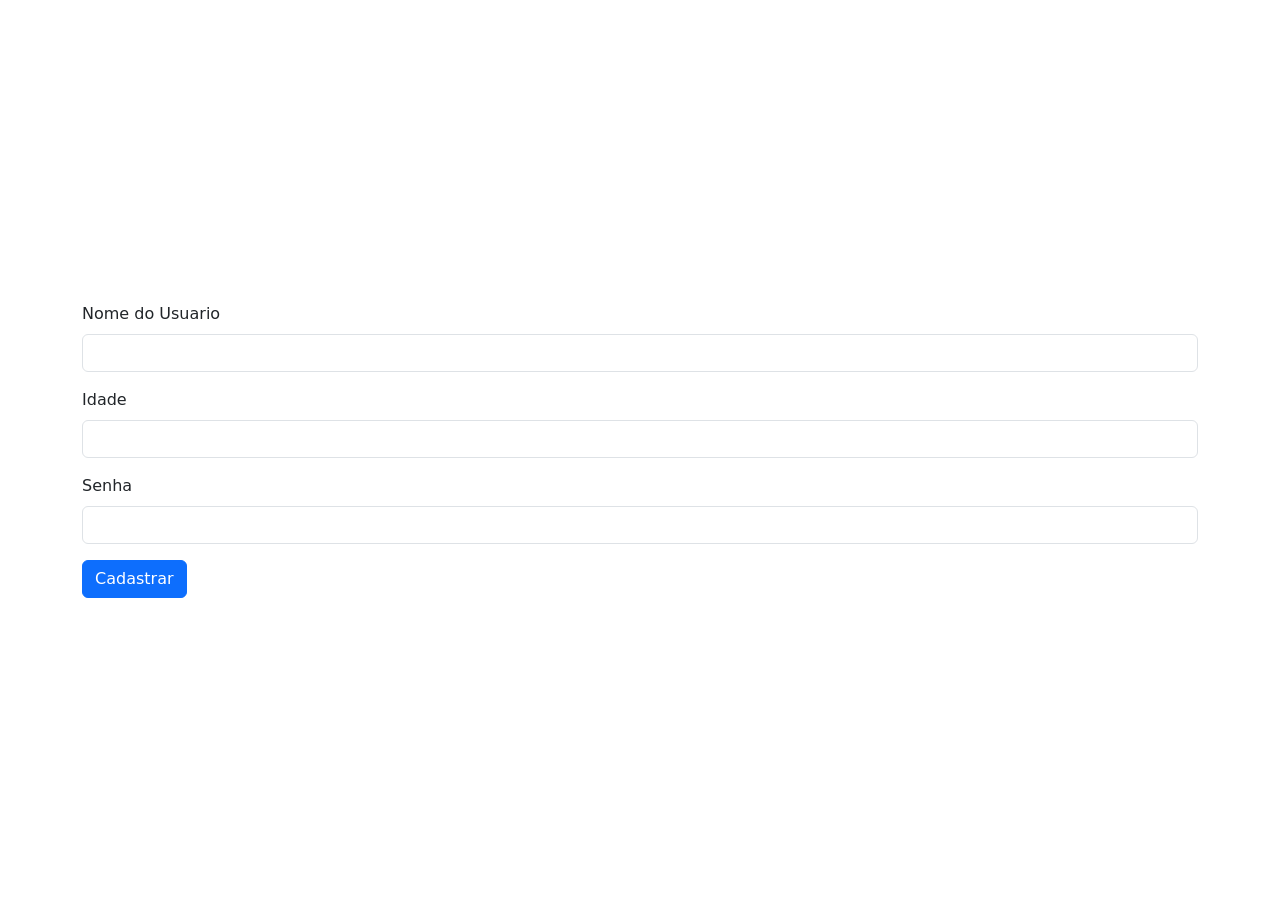
==== FrontEnd/cadastroUsuario/index.html @ 89d28ed0 "back e front" ====
<!DOCTYPE html>
<html lang="en">

<head>
    <meta charset="UTF-8">
    <meta name="viewport" content="width=device-width, initial-scale=1.0">
    <title>Document</title>
    <link rel="stylesheet" href="style.css">
    <link href="https://cdn.jsdelivr.net/npm/bootstrap@5.3.7/dist/css/bootstrap.min.css" rel="stylesheet"
        integrity="sha384-LN+7fdVzj6u52u30Kp6M/trliBMCMKTyK833zpbD+pXdCLuTusPj697FH4R/5mcr" crossorigin="anonymous">
</head>

<body>
    <div class="cadastrarUsuario">
        <form class="container">
            <div class="mb-3">
                <label for="nome" class="form-label">Nome do Usuario</label>
                <input type="text" class="form-control" id="nome" aria-describedby="emailHelp">
            </div>
            <div class="mb-3">
                <label for="idade" class="form-label">Idade</label>
                <input type="number" class="form-control" id="idade" min="0" max="120">
            </div>
            <div class="mb-3">
                <label for="senha" class="form-label">Senha</label>
                <input type="password" class="form-control" id="senha">
            </div>
            <button type="submit" class="btn btn-primary">Cadastrar</button>
        </form>
    </div>

    <script src="script.js"></script>
</body>

</html>
---- FrontEnd/cadastroUsuario/style.css ----
.cadastrarUsuario{
    display: flex; 
    justify-content: center; 
    align-items: center;
    height: 100vh;
}
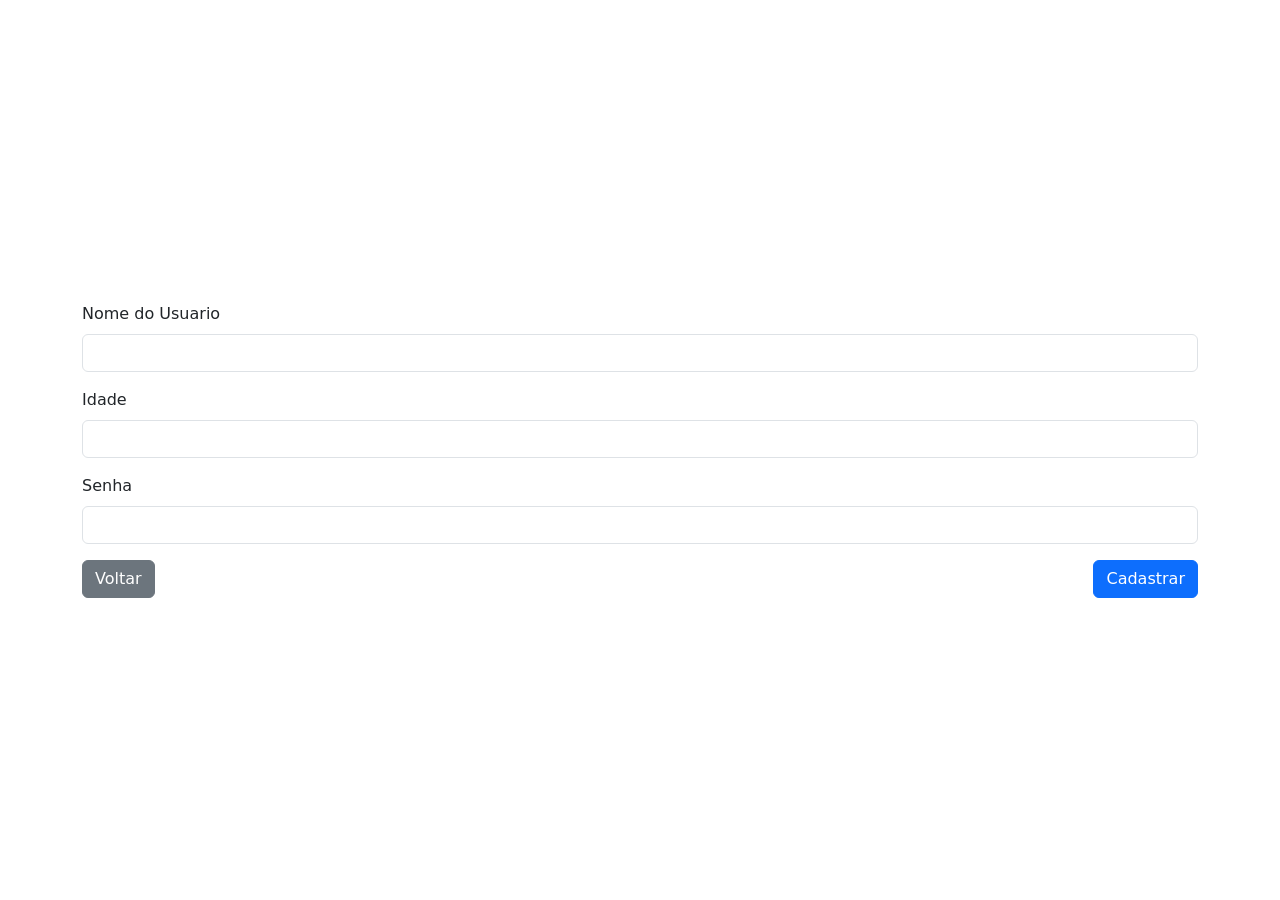
==== commit eaf79986: "estrutura inicial de intregração de back e front end" ====
--- a/FrontEnd/cadastroUsuario/index.html
+++ b/FrontEnd/cadastroUsuario/index.html
@@ -25,7 +25,11 @@
                 <label for="senha" class="form-label">Senha</label>
                 <input type="password" class="form-control" id="senha">
             </div>
-            <button type="submit" class="btn btn-primary">Cadastrar</button>
+            <div class="botoes">
+                <a href="../index.html" class="btn btn-secondary">Voltar</a>
+                <button type="submit" class="btn btn-primary">Cadastrar</button>
+            </div>
+            
         </form>
     </div>
 
--- a/FrontEnd/cadastroUsuario/style.css
+++ b/FrontEnd/cadastroUsuario/style.css
@@ -3,4 +3,9 @@
     justify-content: center; 
     align-items: center;
     height: 100vh;
+}
+
+.botoes{
+    display: flex;
+    justify-content: space-between;
 }
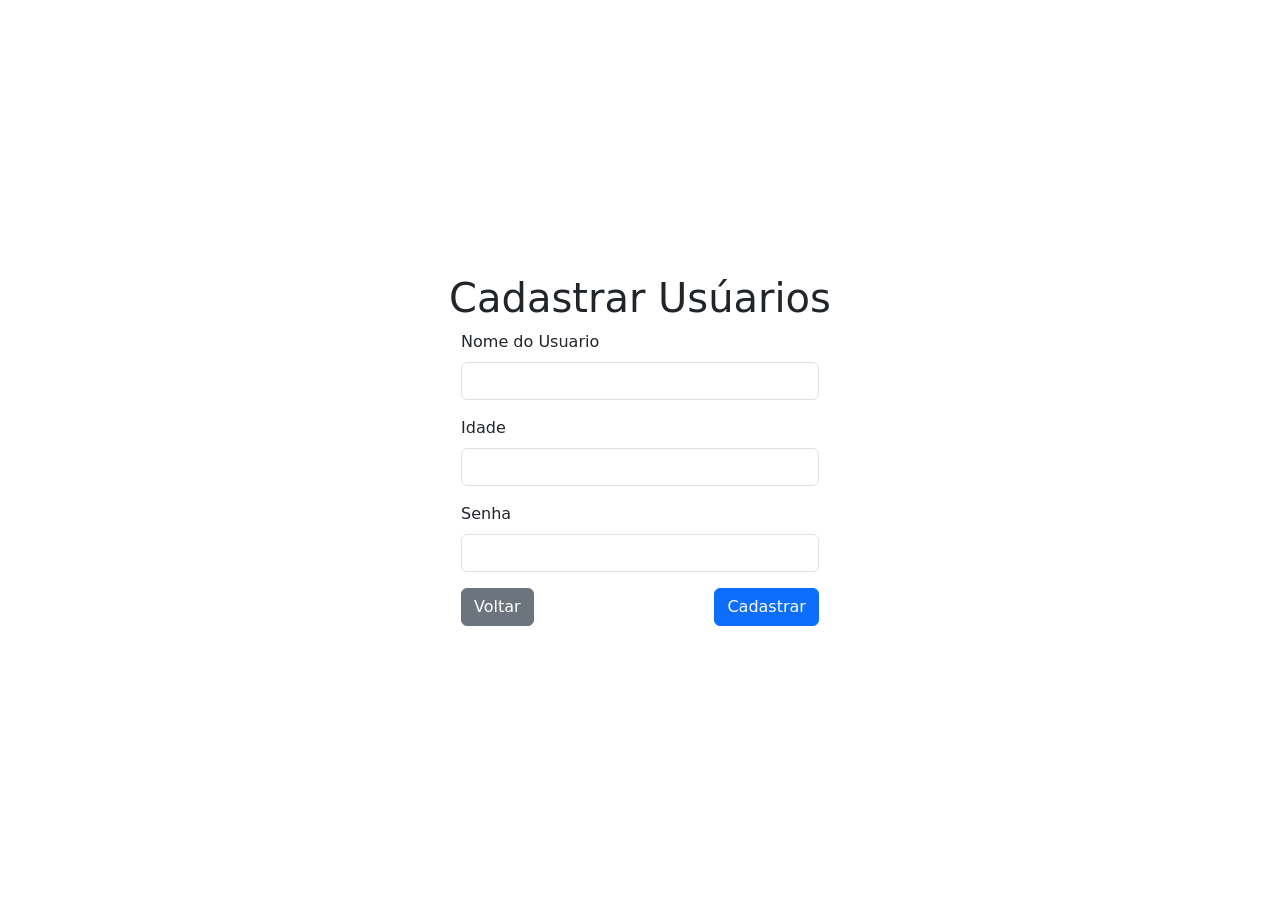
==== commit c4ae734f: "aprendendo" ====
--- a/FrontEnd/cadastroUsuario/index.html
+++ b/FrontEnd/cadastroUsuario/index.html
@@ -11,8 +11,11 @@
 </head>
 
 <body>
-    <div class="cadastrarUsuario">
-        <form class="container">
+    <div>
+
+
+        <h1>Cadastrar Usúarios</h1>
+        <form class="container" onsubmit="cadastroUsuario(event)">
             <div class="mb-3">
                 <label for="nome" class="form-label">Nome do Usuario</label>
                 <input type="text" class="form-control" id="nome" aria-describedby="emailHelp">
@@ -29,7 +32,7 @@
                 <a href="../index.html" class="btn btn-secondary">Voltar</a>
                 <button type="submit" class="btn btn-primary">Cadastrar</button>
             </div>
-            
+
         </form>
     </div>
 
--- a/FrontEnd/cadastroUsuario/style.css
+++ b/FrontEnd/cadastroUsuario/style.css
@@ -1,11 +1,11 @@
-.cadastrarUsuario{
-    display: flex; 
+.botoes{
+    display: flex;
+    justify-content: space-between;
+}
+
+body{
+    display: grid; 
     justify-content: center; 
     align-items: center;
     height: 100vh;
-}
-
-.botoes{
-    display: flex;
-    justify-content: space-between;
 }
